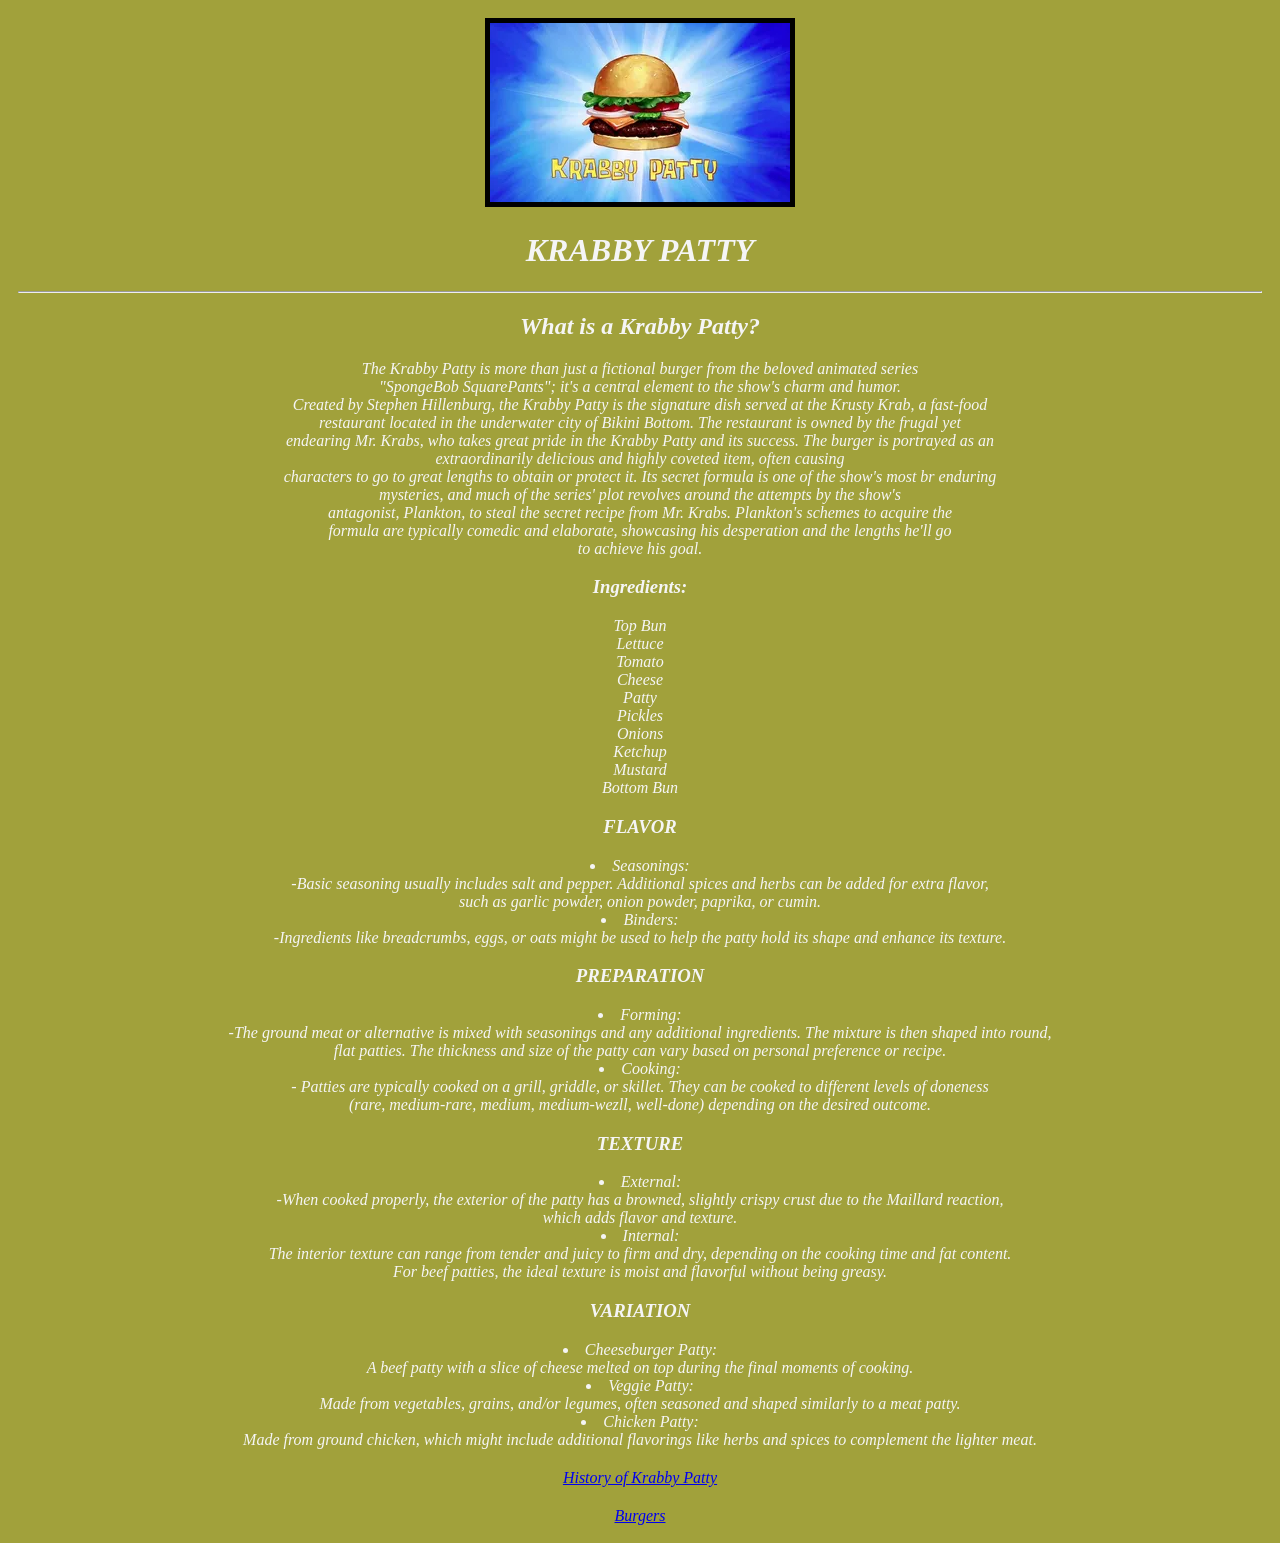
==== index.html @ 3ef52e97 "Add files via upload" ====
<!DOCTYPE html>
<html lang="en">
<head>
    <meta charset="UTF-8">
    <meta name="viewport" content="width=device-width, initial-scale=1.0">
    <title>KRABBY PATTY</title>
    <link rel="stylesheet"href="style.css">
    <link rel="shortcut icon" href="favicon.ico" type="image/x-icon">  

</head>
<body>
    <div>  
    <img src="./4.webp  " alt="BURGER NI SPONGEBOB">
    <h1 style="color: whitesmoke">KRABBY PATTY</h1>
    <hr>

    <h2 style="color: whitesmoke;">What is a Krabby Patty?</h2>
        <p style="color: whitesmoke;">The Krabby Patty is more than just a fictional burger from the beloved animated series <br> 
           "SpongeBob SquarePants"; it's a central element to the show's charm and humor. <br>
            Created by Stephen Hillenburg, the Krabby Patty is the signature dish served at the Krusty Krab, a fast-food <br>
            restaurant located in the underwater city of Bikini Bottom. The restaurant is owned by the frugal yet <br>
            endearing Mr. Krabs, who takes great pride in the Krabby Patty and its success.
            The burger is portrayed as an <br>
            extraordinarily delicious and highly coveted item, often causing <br>
            characters to go to great lengths to obtain or protect it. Its secret formula is one of the show's most br
            enduring <br>
            mysteries, and much of the series' plot revolves around the attempts by the show's <br>
            antagonist, Plankton, to steal the secret recipe from Mr. Krabs. Plankton's schemes to acquire the <br>
            formula are typically comedic and elaborate, showcasing his desperation and the lengths he'll go <br>
            to achieve his goal.</p>
        <h3 style="color: whitesmoke;">Ingredients:</h3>
            <p style="color: whitesmoke;">Top Bun <br>
               Lettuce <br>
               Tomato <br>
               Cheese <br>
               Patty <br>
               Pickles <br>
               Onions <br>
               Ketchup <br>
               Mustard <br>
               Bottom Bun <br>
            </p>     
        
        <h3 style="color: whitesmoke;">FLAVOR</h3>
            <li style="color: whitesmoke;">Seasonings: <br> -Basic seasoning usually includes salt and pepper. Additional spices and herbs can be added for extra flavor,<br>
                such as garlic powder, onion powder, paprika, or cumin.</li>
            <li style="color: whitesmoke;">Binders: <br> -Ingredients like breadcrumbs, eggs, or oats might be used to help the patty hold its shape and enhance its texture.</li>
       <h3 style="color: whitesmoke;">PREPARATION</h3>
            <li style="color: whitesmoke;">Forming: <br> -The ground meat or alternative is mixed with seasonings and any additional ingredients. The mixture is then shaped into round, <br>
                flat patties. The thickness and size of the patty can vary based on personal preference or recipe.</li>
            <li style="color: whitesmoke;">Cooking: <br>- Patties are typically cooked on a grill, griddle, or skillet. They can be cooked to different levels of doneness <br>
                (rare, medium-rare, medium, medium-wezll, well-done) depending on the desired outcome.</li>
       <h3 style="color: whitesmoke;">TEXTURE</h3>
            <li style="color: whitesmoke;">External: <br> -When cooked properly, the exterior of the patty has a browned, slightly crispy crust due to the Maillard reaction,<br>
                which adds flavor and texture.</li> 
            <li style="color: whitesmoke;">Internal: <br> The interior texture can range from tender and juicy to firm and dry, depending on the cooking time and fat content. <br>
                For beef patties, the ideal texture is moist and flavorful without being greasy.</li>
        <h3 style="color: whitesmoke;">VARIATION</h3>
            <li style="color: whitesmoke;">Cheeseburger Patty: <br> A beef patty with a slice of cheese melted on top during the final moments of cooking.</li>
            <li style="color: whitesmoke;">Veggie Patty: <br> Made from vegetables, grains, and/or legumes, often seasoned and shaped similarly to a meat patty.</li>
            <li style="color: whitesmoke;">Chicken Patty: <br> Made from ground chicken, which might include additional flavorings like herbs and spices to complement the lighter meat.</li>

     
    <h2 style="color: whitesmoke;"></h2>
    <a href="History of Krabby Patty.html">History of Krabby Patty</a>
    <h2 style="color: whitesmoke;"></h2>
    <a href="Burgers.html">Burgers</a>
</div>
    
</body>
</html>
---- style.css ----
div{
    background-color: rgb(161, 161, 59);
    text-align: center;
    font-style: italic;
    padding: 10px;
}

p{
    background-color: rgb(161, 161, 59);
    font-style: 10px;
}

*{
    background-color: rgb(161, 161, 59);
    
}

img{
    border: 5px solid black;
}
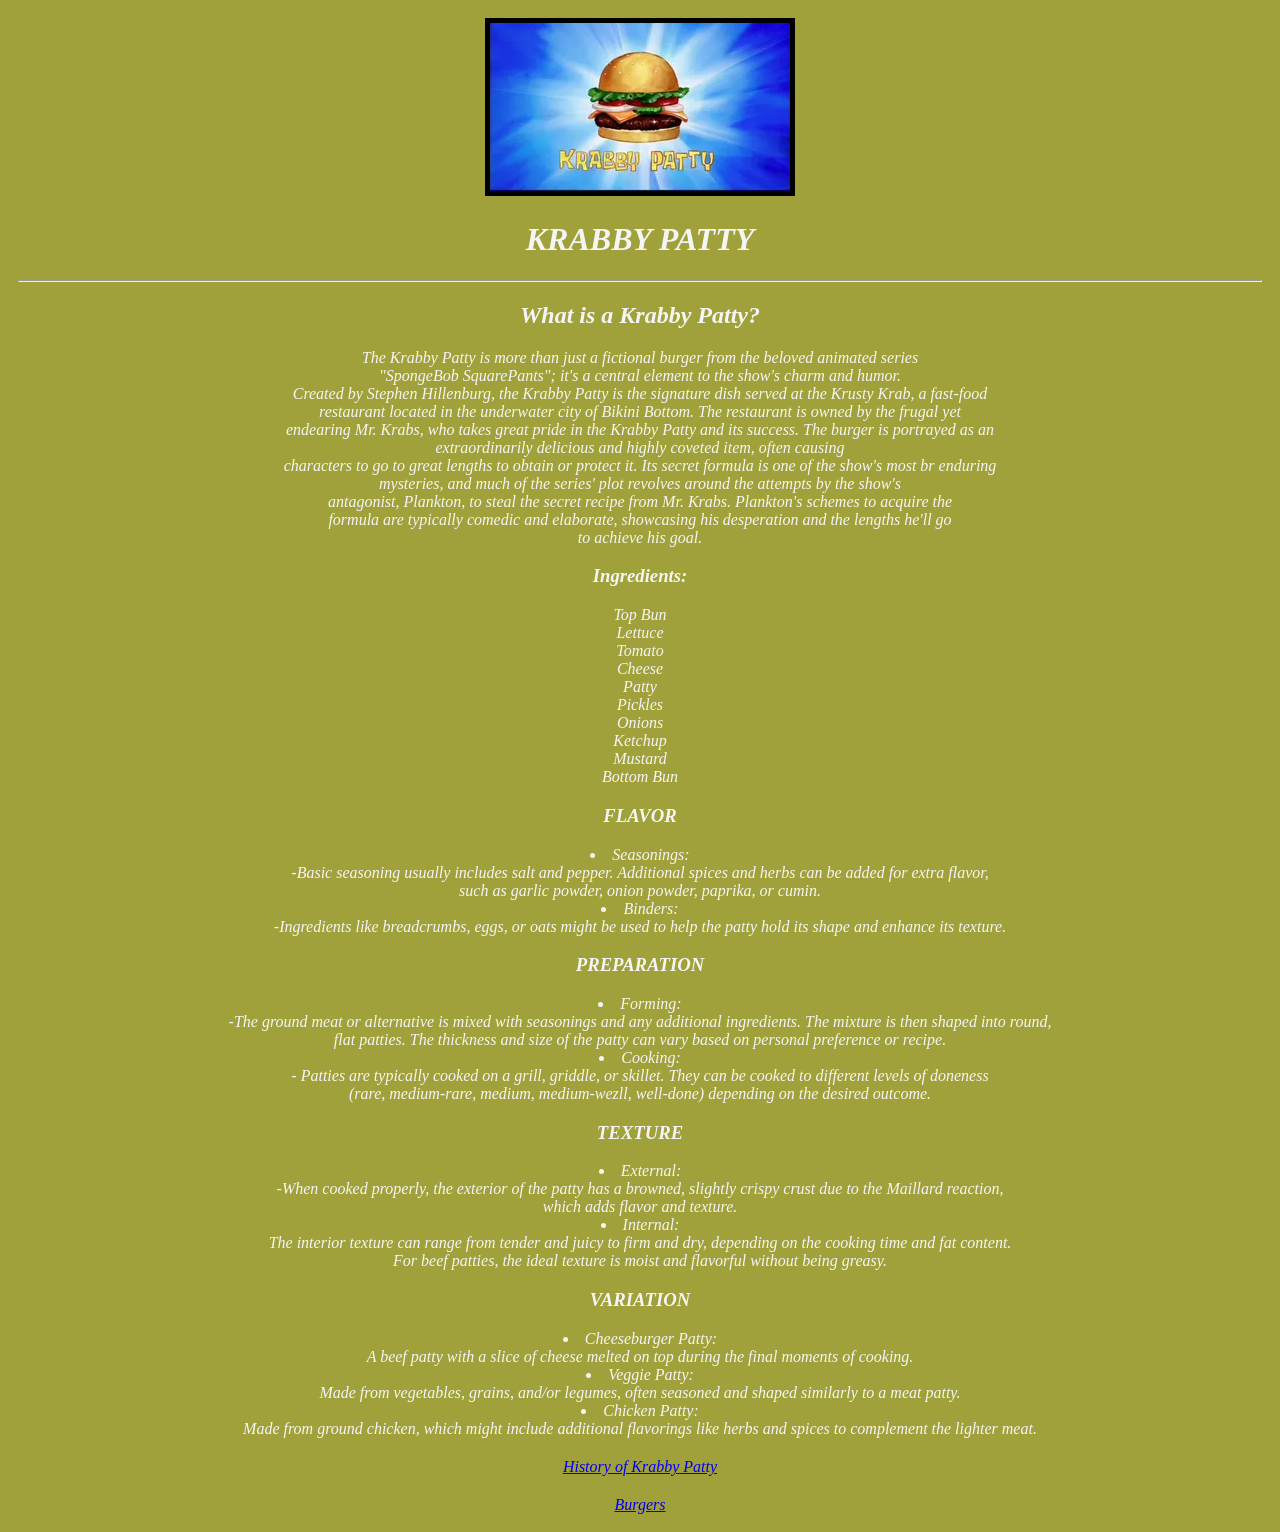
==== commit 9e03aa57: "Add files via upload" ====
--- a/index.html
+++ b/index.html
@@ -5,17 +5,37 @@
     <meta name="viewport" content="width=device-width, initial-scale=1.0">
     <title>KRABBY PATTY</title>
     <link rel="stylesheet"href="style.css">
-    <link rel="shortcut icon" href="favicon.ico" type="image/x-icon">  
+    <link rel="shortcut icon" href="favicon.ico" type="image/x-icon">
+    <style>
+        div{
+            background-color: rgb(161, 161, 59);
+            text-align: center;
+            font-style: italic;
+            padding: 10px;
+        }
+
+        img{
+            border: 5px solid black;
+        }
+
+        .whitesmoke{
+            color: whitesmoke;
+        }
+
+        .A:hover{
+            content: url(Burgers.png)
+        }
+    </style>
 
 </head>
 <body>
-    <div>  
-    <img src="./4.webp  " alt="BURGER NI SPONGEBOB">
-    <h1 style="color: whitesmoke">KRABBY PATTY</h1>
+    <div>
+        <img src="./4.webp" alt="A" class="A">
+    <h1 draggable="true" class="whitesmoke">KRABBY PATTY</h1>
     <hr>
 
-    <h2 style="color: whitesmoke;">What is a Krabby Patty?</h2>
-        <p style="color: whitesmoke;">The Krabby Patty is more than just a fictional burger from the beloved animated series <br> 
+    <h2 draggable="true" class="whitesmoke">What is a Krabby Patty?</h2>
+        <p class="whitesmoke">The Krabby Patty is more than just a fictional burger from the beloved animated series <br> 
            "SpongeBob SquarePants"; it's a central element to the show's charm and humor. <br>
             Created by Stephen Hillenburg, the Krabby Patty is the signature dish served at the Krusty Krab, a fast-food <br>
             restaurant located in the underwater city of Bikini Bottom. The restaurant is owned by the frugal yet <br>
@@ -28,8 +48,8 @@
             antagonist, Plankton, to steal the secret recipe from Mr. Krabs. Plankton's schemes to acquire the <br>
             formula are typically comedic and elaborate, showcasing his desperation and the lengths he'll go <br>
             to achieve his goal.</p>
-        <h3 style="color: whitesmoke;">Ingredients:</h3>
-            <p style="color: whitesmoke;">Top Bun <br>
+        <h3 draggable="true" class="whitesmoke">Ingredients:</h3>
+            <p class="whitesmoke">Top Bun <br>
                Lettuce <br>
                Tomato <br>
                Cheese <br>
@@ -41,29 +61,29 @@
                Bottom Bun <br>
             </p>     
         
-        <h3 style="color: whitesmoke;">FLAVOR</h3>
-            <li style="color: whitesmoke;">Seasonings: <br> -Basic seasoning usually includes salt and pepper. Additional spices and herbs can be added for extra flavor,<br>
+        <h3 draggable="true" class="whitesmoke">FLAVOR</h3>
+            <li class="whitesmoke">Seasonings: <br> -Basic seasoning usually includes salt and pepper. Additional spices and herbs can be added for extra flavor,<br>
                 such as garlic powder, onion powder, paprika, or cumin.</li>
-            <li style="color: whitesmoke;">Binders: <br> -Ingredients like breadcrumbs, eggs, or oats might be used to help the patty hold its shape and enhance its texture.</li>
-       <h3 style="color: whitesmoke;">PREPARATION</h3>
-            <li style="color: whitesmoke;">Forming: <br> -The ground meat or alternative is mixed with seasonings and any additional ingredients. The mixture is then shaped into round, <br>
+            <li class="whitesmoke">Binders: <br> -Ingredients like breadcrumbs, eggs, or oats might be used to help the patty hold its shape and enhance its texture.</li>
+       <h3 draggable="true" class="whitesmoke">PREPARATION</h3>
+            <li class="whitesmoke">Forming: <br> -The ground meat or alternative is mixed with seasonings and any additional ingredients. The mixture is then shaped into round, <br>
                 flat patties. The thickness and size of the patty can vary based on personal preference or recipe.</li>
-            <li style="color: whitesmoke;">Cooking: <br>- Patties are typically cooked on a grill, griddle, or skillet. They can be cooked to different levels of doneness <br>
+            <li class="whitesmoke">Cooking: <br>- Patties are typically cooked on a grill, griddle, or skillet. They can be cooked to different levels of doneness <br>
                 (rare, medium-rare, medium, medium-wezll, well-done) depending on the desired outcome.</li>
-       <h3 style="color: whitesmoke;">TEXTURE</h3>
-            <li style="color: whitesmoke;">External: <br> -When cooked properly, the exterior of the patty has a browned, slightly crispy crust due to the Maillard reaction,<br>
+       <h3 draggable="true" class="whitesmoke">TEXTURE</h3>
+            <li class="whitesmoke">External: <br> -When cooked properly, the exterior of the patty has a browned, slightly crispy crust due to the Maillard reaction,<br>
                 which adds flavor and texture.</li> 
-            <li style="color: whitesmoke;">Internal: <br> The interior texture can range from tender and juicy to firm and dry, depending on the cooking time and fat content. <br>
+            <li class="whitesmoke">Internal: <br> The interior texture can range from tender and juicy to firm and dry, depending on the cooking time and fat content. <br>
                 For beef patties, the ideal texture is moist and flavorful without being greasy.</li>
-        <h3 style="color: whitesmoke;">VARIATION</h3>
-            <li style="color: whitesmoke;">Cheeseburger Patty: <br> A beef patty with a slice of cheese melted on top during the final moments of cooking.</li>
-            <li style="color: whitesmoke;">Veggie Patty: <br> Made from vegetables, grains, and/or legumes, often seasoned and shaped similarly to a meat patty.</li>
-            <li style="color: whitesmoke;">Chicken Patty: <br> Made from ground chicken, which might include additional flavorings like herbs and spices to complement the lighter meat.</li>
+        <h3 draggable="true" class="whitesmoke">VARIATION</h3>
+            <li class="whitesmoke">Cheeseburger Patty: <br> A beef patty with a slice of cheese melted on top during the final moments of cooking.</li>
+            <li class="whitesmoke">Veggie Patty: <br> Made from vegetables, grains, and/or legumes, often seasoned and shaped similarly to a meat patty.</li>
+            <li class="whitesmoke">Chicken Patty: <br> Made from ground chicken, which might include additional flavorings like herbs and spices to complement the lighter meat.</li>
 
      
-    <h2 style="color: whitesmoke;"></h2>
+    <h2 class="whitesmoke"></h2>
     <a href="History of Krabby Patty.html">History of Krabby Patty</a>
-    <h2 style="color: whitesmoke;"></h2>
+    <h2 class="whitesmoke"></h2>
     <a href="Burgers.html">Burgers</a>
 </div>
     
